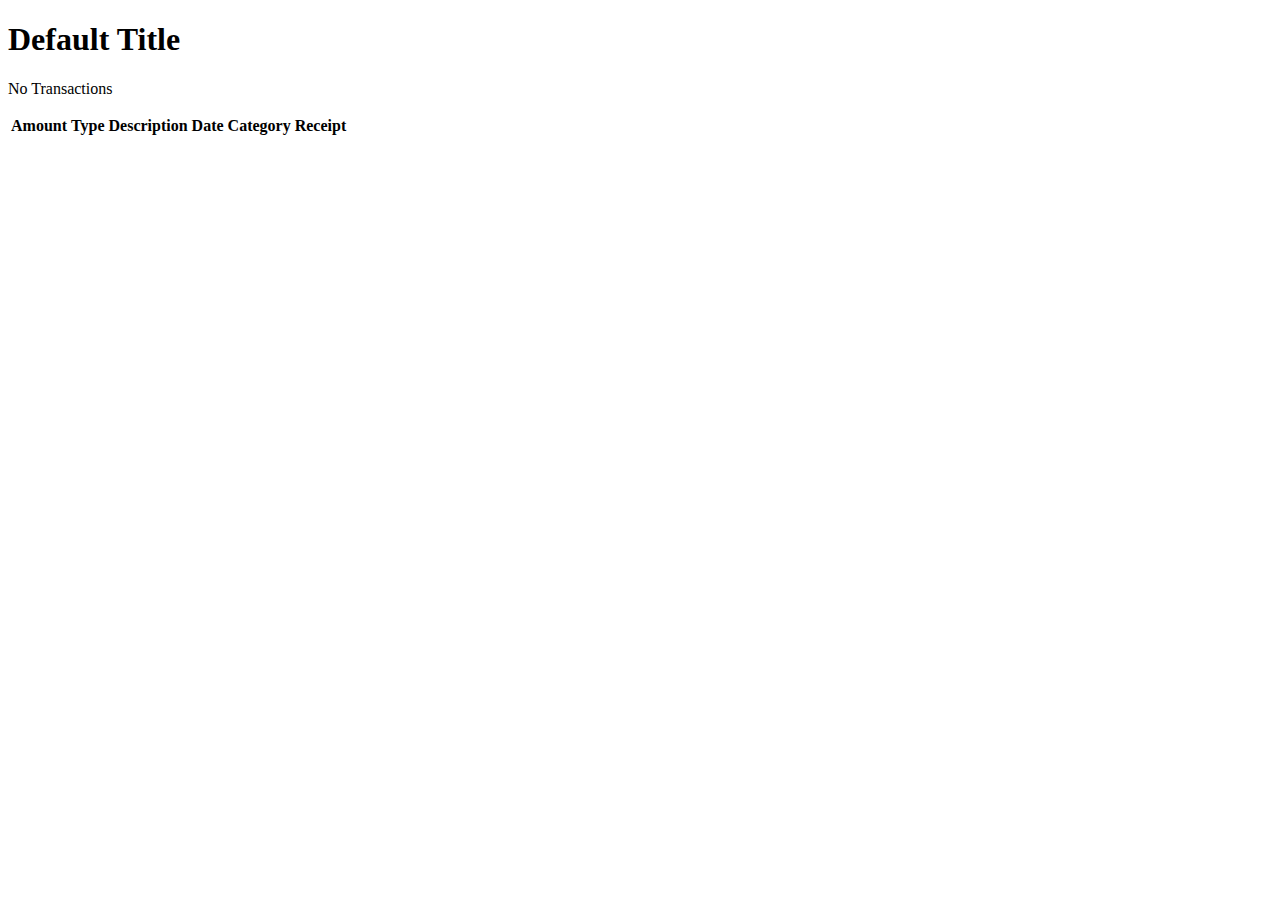
==== src/main/resources/templates/transactions/index.html @ 40a25249 "refactored for budget app usage" ====
<!DOCTYPE html>
<html lang="en" xmlns:th="http://www.thymeleaf.org/">
<head th:replace="fragments :: head"></head>
<body class="container">
<h1 th:text="${title}">Default Title</h1>

<nav th:replace="fragments :: navigation"></nav>

<p th:unless="${transactions} and ${transactions.size()}">No Transactions</p>


<table class="table">

    <tr>
        <th>Amount</th>
        <th>Type</th>
        <th>Description</th>
        <th>Date</th>
        <th>Category</th>
        <th>Receipt</th>
    </tr>

    <tr th:each="transaction : ${transactions}">
        <td th:text="${'$'+#numbers.formatDecimal(transaction.amount, 0, 'COMMA', 2, 'POINT')}" th:class="${transaction.type}"></td>
        <td th:text="${transaction.type}"></td>
        <td th:text="${transaction.description}"></td>
        <td th:text="${(transaction.date.month+1)+'/'+transaction.date.date+'/'+(transaction.date.getYear()+1900)}"></td>
        <td th:text="${transaction.category.name}"></td>
        <td></td>
    </tr>

</table>

</body>
</html>
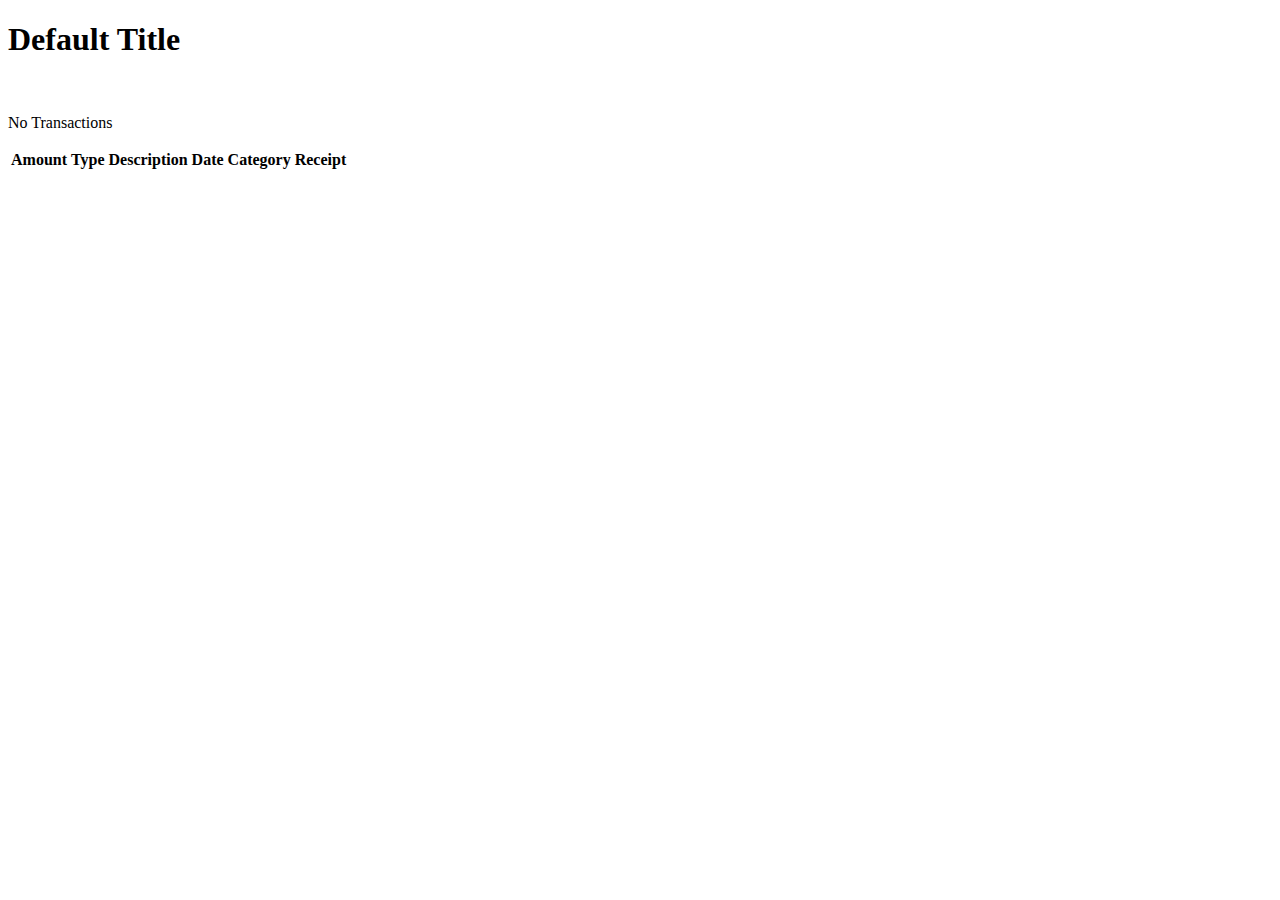
==== commit 908e2b56: "refactored for budget app usage" ====
--- a/src/main/resources/templates/transactions/index.html
+++ b/src/main/resources/templates/transactions/index.html
@@ -4,7 +4,8 @@
 <body class="container">
 <h1 th:text="${title}">Default Title</h1>
 
-<nav th:replace="fragments :: navigation"></nav>
+<nav th:replace="fragments :: navigation"></nav> <br/>
+<div th:replace="fragments :: add-nav"></div>
 
 <p th:unless="${transactions} and ${transactions.size()}">No Transactions</p>
 
